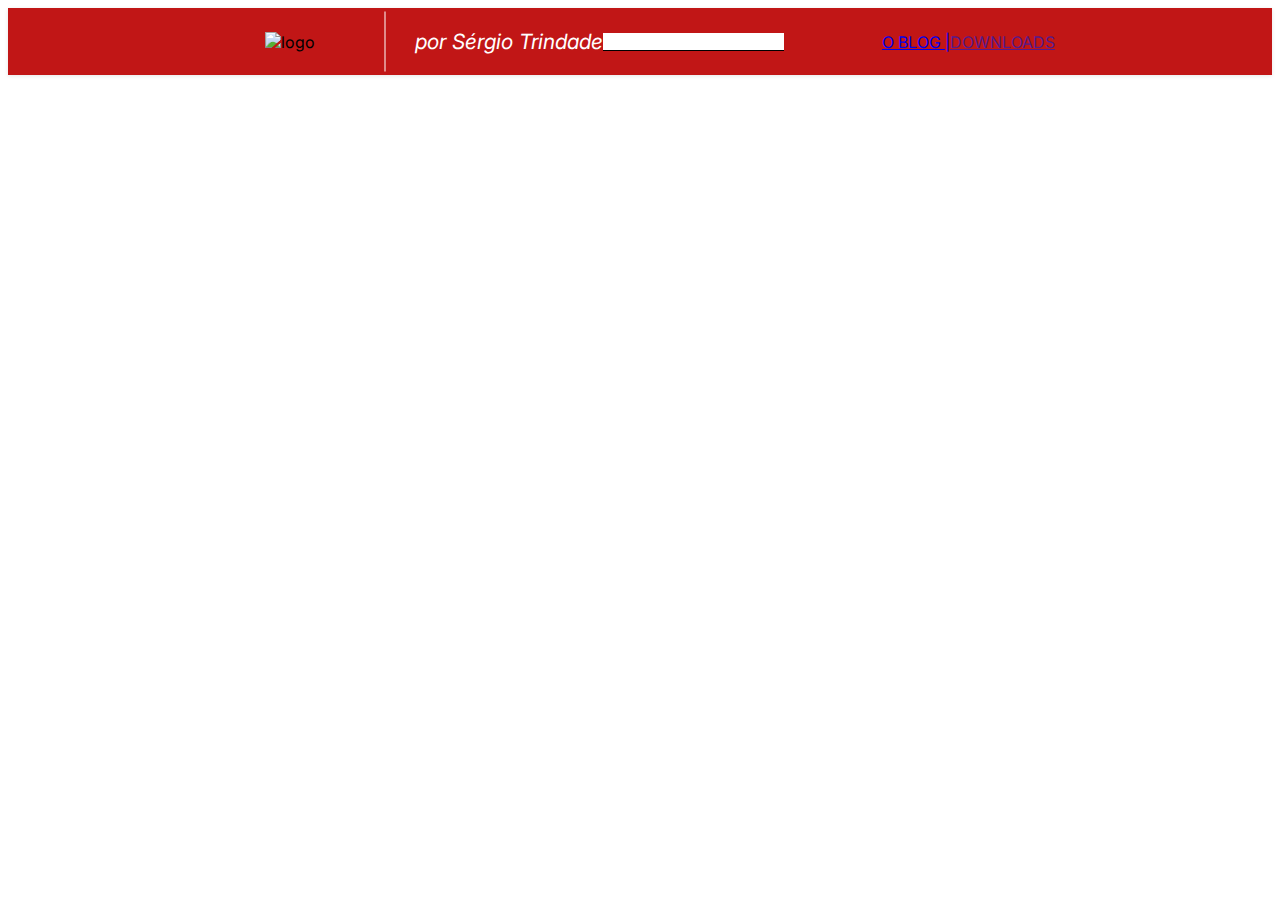
==== assets/sites/blog-historia/index.html @ 202fc0b3 "committt" ====
<!DOCTYPE html>
<html lang="en">
<head>
    <meta charset="UTF-8">
    <meta name="viewport" content="width=device-width, initial-scale=1.0">
    <title>Blog história</title>
    <link rel="stylesheet" href="global.css">
    <link rel="stylesheet" href="style.css">
</head>
<body>

    <header>
        <div class="bloco-1 flex">
            <figure class="logo">
                <img src="/design-web/assets/sites/blog-historia/img/Vector.svg" alt="logo">
            </figure>
    
            <span class="linha-1 flex"></span>
    
            <div class="autor flex">
               <p>por Sérgio  Trindade</p>
            </div>
        </div>

        <div class="bloco-2 flex">
            <input class="type flex" type="text">

            <figure class="lupa flex flex-shrink">
                <img src="/design-web/assets/sites/blog-historia/img/lupa.svg" alt="">
            </figure>

            <nav class="list flex">
                <div class="links flex">
                    <li><a href="#">O BLOG |</a></li>
                    <li><a href="">DOWNLOADS</a></li>
                </div>
            </nav>
        </div>

    </header>

</body>
</html>
---- assets/sites/blog-historia/global.css ----
@import url('https://fonts.googleapis.com/css2?family=Inter:ital,opsz,wght@0,14..32,100..900;1,14..32,100..900&display=swap');

body{
    font-family: Inter;
}

header{
    display: flex;
    justify-content: center;
    background: #C11616;
    box-shadow: 0px 1px 4px 0px rgba(0, 0, 0, 0.10);
}

.flex{
    display: flex;
}
---- assets/sites/blog-historia/style.css ----
.bloco-1{
    align-items: center;
}

.bloco-1 .linha-1{
    width: 60px;
    height: 1px;
    transform: rotate(90deg);
    background:#FFF;
}

.bloco-1 .autor{
    color: #FFF;
    font-size: 21px;
    font-style: italic;
}

.bloco-2{
    align-items: center;
}

.bloco-2 .type{
    border-style: none;
    box-sizing: border-box;
    border-bottom: 1px solid;
}

.bloco-2 .lupa{
    width: 18px;
    height: 18px;
}

.bloco-2 .list{
    list-style: none;
}

.bloco-2 .links{
    color: #FFF;
    flex-direction: row;
}
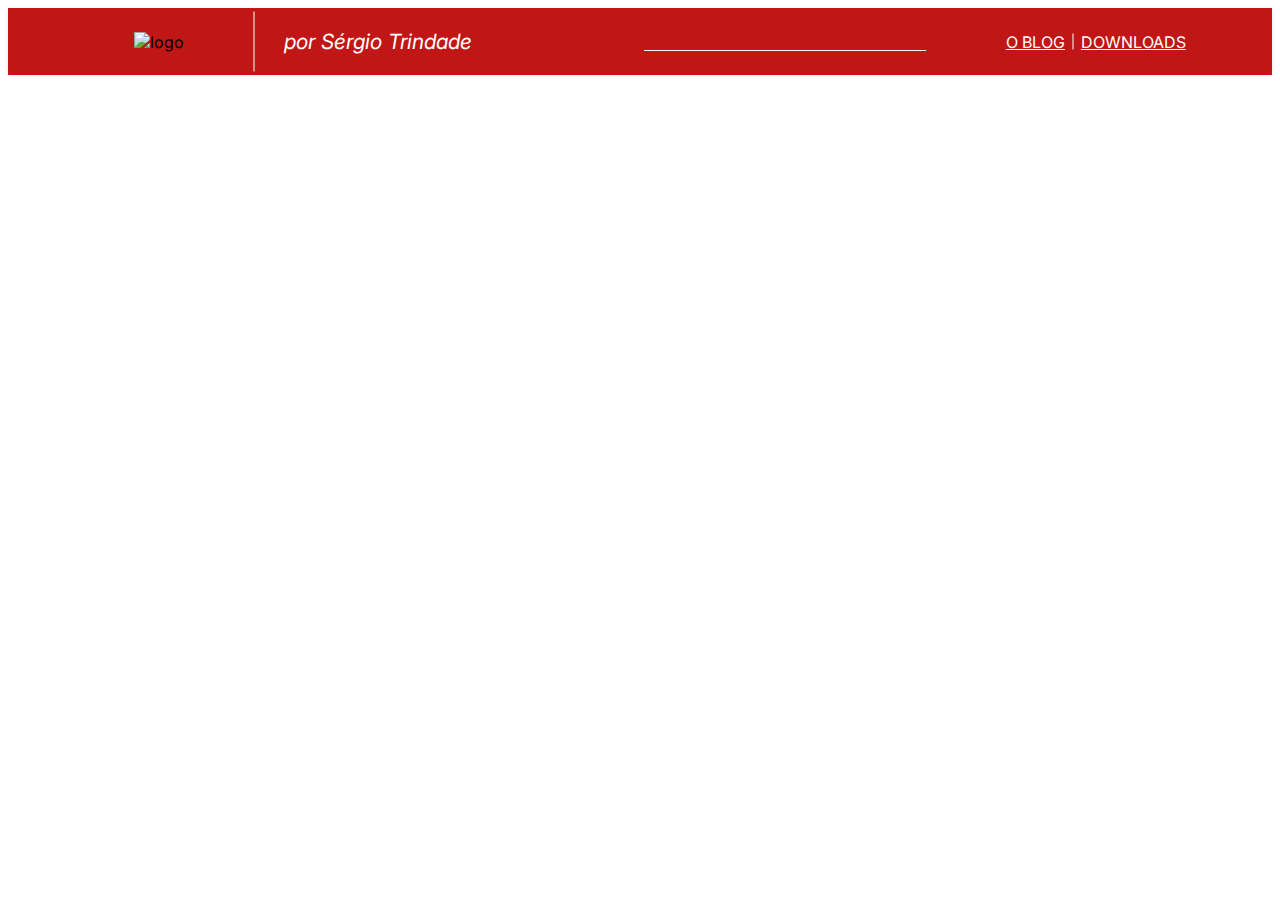
==== commit c5b1d47c: "header quase completa" ====
--- a/assets/sites/blog-historia/index.html
+++ b/assets/sites/blog-historia/index.html
@@ -23,21 +23,27 @@
         </div>
 
         <div class="bloco-2 flex">
-            <input class="type flex" type="text">
+            <input type="text" id="meuInput" class="input-linha">
 
-            <figure class="lupa flex flex-shrink">
-                <img src="/design-web/assets/sites/blog-historia/img/lupa.svg" alt="">
+            <figure>
+                <img class="lupa flex flex-shrink" src="/design-web/assets/sites/blog-historia/img/lupa.svg" alt="">
             </figure>
 
             <nav class="list flex">
                 <div class="links flex">
-                    <li><a href="#">O BLOG |</a></li>
-                    <li><a href="">DOWNLOADS</a></li>
+                    <li><a class="white flex" href="#">O BLOG</a></li>
+                    <span class="linha-2"></span>
+                    <li><a class="white flex" href="#">DOWNLOADS</a></li>
                 </div>
             </nav>
         </div>
+    </header>
 
-    </header>
+    <main>
+        <figure>
+            <img src="/design-web/assets/sites/blog-historia/img/aspas.svg" alt="">
+        </figure>
+    </main>
 
 </body>
 </html>--- a/assets/sites/blog-historia/global.css
+++ b/assets/sites/blog-historia/global.css
@@ -6,7 +6,8 @@
 
 header{
     display: flex;
-    justify-content: center;
+    justify-content: space-around;
+    flex-wrap: wrap;
     background: #C11616;
     box-shadow: 0px 1px 4px 0px rgba(0, 0, 0, 0.10);
 }
--- a/assets/sites/blog-historia/style.css
+++ b/assets/sites/blog-historia/style.css
@@ -19,22 +19,30 @@
     align-items: center;
 }
 
-.bloco-2 .type{
+.bloco-2 .input-linha {
     border-style: none;
     box-sizing: border-box;
-    border-bottom: 1px solid;
-}
-
-.bloco-2 .lupa{
-    width: 18px;
-    height: 18px;
-}
+    border-bottom: 1px solid white;
+    background: transparent;
+    width: 281.5px;
+  }
 
 .bloco-2 .list{
     list-style: none;
 }
 
 .bloco-2 .links{
+    flex-direction: row;
+}
+
+.bloco-2 .links .white{
     color: #FFF;
-    flex-direction: row;
+}
+
+.bloco-2 .linha-2{
+    width: 16px;
+    height: 1px;
+    align-self: center;
+    transform: rotate(90deg);
+    background:#FFF;
 }